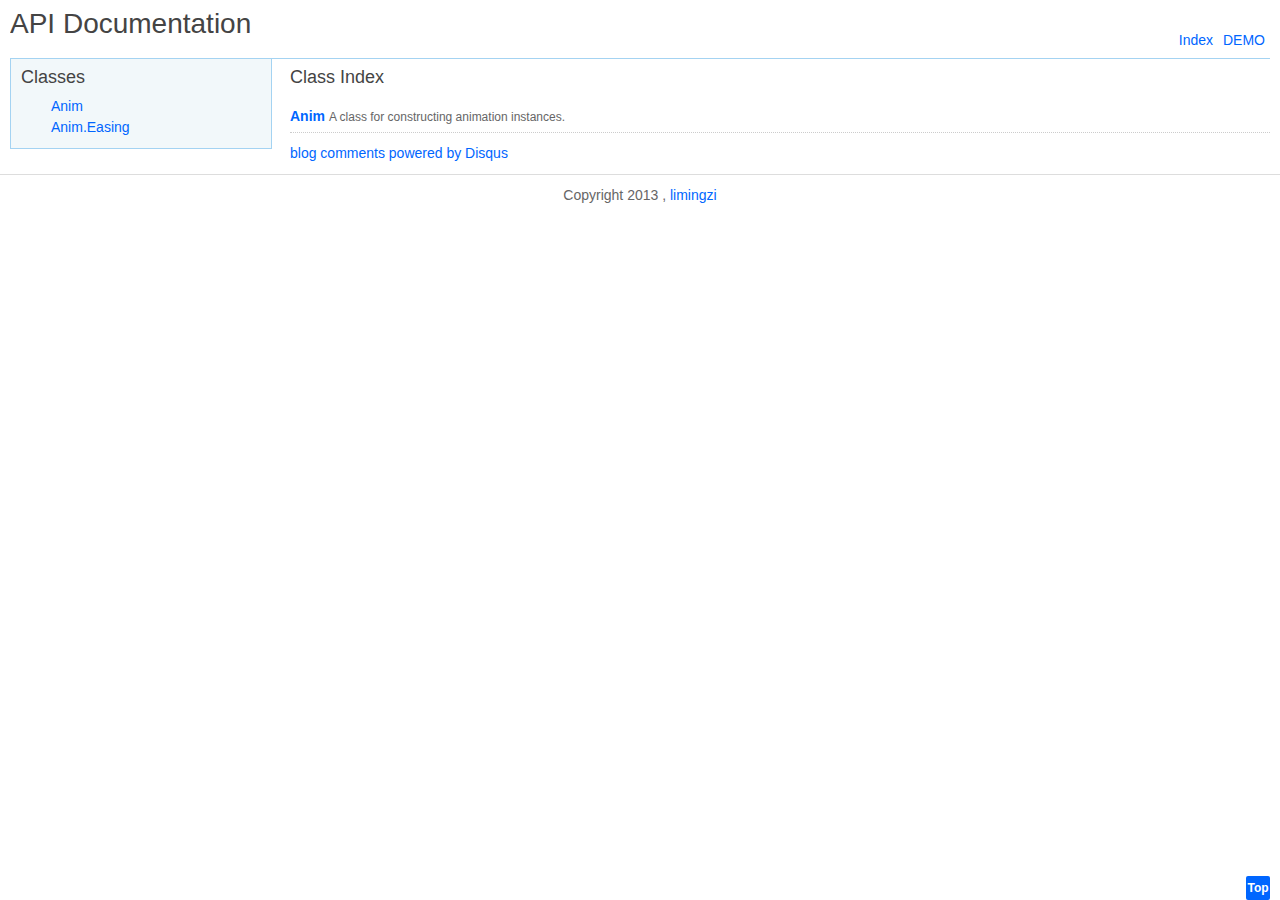
==== src/main/webapp/resource/widget/index.html @ 207ae26a "init project" ====
<!DOCTYPE html>
<html>
<head>
<meta charset="utf-8"/>
<title>API Document</title>
<meta name="generator" content="JsDoc Toolkit"/>
<style>
    /** 清除内外边距 **/
body, h1, h2, h3, h4, h5, h6, hr, p, blockquote, /* structural elements 结构元素 */
dl, dt, dd, ul, ol, li, /* list elements 列表元素 */
pre, /* text formatting elements 文本格式元素 */
form, fieldset, legend, button, input, textarea, /* form elements 表单元素 */
th, td /* table elements 表格元素 */   {
    margin: 0;
    padding: 0;
}

    /** 设置默认字体 **/
body,
button, input, select, textarea /* for ie */   {
    font: 14px/1.5 tahoma, arial, \5b8b\4f53, sans-serif;
}

h1, h2, h3, h4, h5, h6 {
    font-size: 100%;
}

address, cite, dfn, em, var {
    font-style: normal;
}

    /* 将斜体扶正 */
code, kbd, pre, samp {
    font-family: courier new, courier, monospace;
}

    /* 统一等宽字体 */
small {
    font-size: 12px;
}

    /* 小于 12px 的中文很难阅读，让 small 正常化 */

    /** 重置列表元素 **/
ul, ol {
    list-style: none;
}

    /** 重置文本格式元素 **/
a {
    color: #03c;
    text-decoration: none;
}

a:hover {
    text-decoration: underline;
}

sup {
    vertical-align: text-top;
}

    /* 重置，减少对行高的影响 */
sub {
    vertical-align: text-bottom;
}

    /** 重置表单元素 **/
legend {
    color: #000;
}

    /* for ie6 */
fieldset, img {
    border: 0;
}

    /* img 搭车：让链接里的 img 无边框 */
button, input, select, textarea {
    font-size: 100%;
}

    /* 使得表单元素在 ie 下能继承字体大小 */
    /* 注：optgroup 无法扶正 */

    /** 重置表格元素 **/
table {
    border-collapse: collapse;
    border-spacing: 0;
}

    /*************************************************************************************
     * Layout
     *************************************************************************************/

    /* 居中 */
#content {
    margin: 0 10px;
}

    /** 布局基础样式 **/
.col-main {
    float: left;
    width: 100%;
    /* bug fix: 主栏没有内容时，在 Firefox 和 Chrome 等浏览器下，布局不对 */
    min-height: 1px;
}

.col-sub, .col-extra {
    float: left;
    /*position: relative;  按需设置，仅在需要时添加 */
}

    /** 清除浮动 **/
.layout:after, .main-wrap:after, .col-sub:after, .col-extra:after {
    content: '\20';
    display: block;
    height: 0;
    clear: both;
}

.layout, .main-wrap, .col-sub, .col-extra {
    *zoom: 1;
}

    /** 两栏布局 **/
.layout .main-wrap {
    margin-left: 280px;
}

.layout .col-sub {
    width: 260px;
    margin-left: -100%;
}

    /*************************************************************************************
     * JSDoc
     * gray:444, blue:06f, green:0c9, red:930
     *************************************************************************************/

    /* reset for jsDoc */
body {
    color: #444;
}

a {
    color: #06f;
}

h1, h2, h3 {
    margin-bottom: 10px;
    padding: 8px 0;
    font: 18px tahoma, "Microsoft YaHei", sans-serif;;
}

h1 {
    font-size: 28px;
}

dl {
    margin-left: 30px;
}

dt {
    margin-bottom: 5px;
    font-weight: bold;
}

dd {
    margin-bottom: 10px;
    padding-left: 30px;
    font-size: 12px;
}

hr {
    margin: 10px 0;
    height: 0;
    overflow: hidden;
    border: none;
    border-top: 1px dotted #ccc;
}

#header {
    margin: 0 10px;
    border-bottom: 1px solid #a4d3f2;
}

.col-sub {
    border: 1px solid #a4d3f2;
    border-top: none;
    background: #f2f8fa;
}

#footer {
    margin-top: 10px;
    padding: 10px 10px 30px 10px;
    text-align: center;
    color: #666;
    border-top: 1px solid #ddd;
}

.box {
    margin-bottom: 10px;
}

.box-hd h3 {
    margin: 0;
    font-size: 18px;
}

.box-bd {
    padding-left: 30px;
}

.col-sub .box {
    margin: 0 10px 10px 10px;
}

.class-title {
    color: #0c9;
}

.summary-box {
    color: #666;
    font-size: 12px;
}

.param-list .name {
    color: #362e2b;
}

.code {
    margin-top: 10px;
    padding: 6px 10px;
    border-left: 3px solid #0c9;
    background: #edfae5;
}

.attr,
.desc {
    color: #666;
    font-size: 12px;
}

.name {
    color: #930;
}

.detail-list li {
    padding-bottom: 5px;
    margin-bottom: 10px;
    border-bottom: 1px dotted #ccc;
}

.detail-list li li {
    padding-bottom: 0;
    margin-bottom: 0;
    border-bottom: none;
}

.detail-list .title {
    margin-bottom: 10px;
}

.detail-list div.desc {
    margin-left: 30px;
}

.detail-list li .view-source {
    display: none;
    _display: inline;
}

.detail-list li:hover .view-source {
    display: inline;
    font-size: 12px;
}

.go-top {
    position: fixed;
    width: 24px;
    height: 24px;
    bottom: 0;
    right: 10px;
    line-height: 24px;
    text-align: center;
    color: #fff;
    font-size: 12px;
    font-weight: bold;
    background: #06f;
    -moz-border-radius: 2px;
    -khtml-border-radius: 2px;
    -webkit-border-radius: 2px;
    border-radius: 2px;
}

a.go-top:hover,
a.go-top:active {
    text-decoration: none;
}

.navigation {
    float: right;
    margin-top: 30px;
}

.navigation li {
    float: left;
    margin: 0 5px;
}

#header {
    overflow: hidden;
    zoom: 1;
}

.logo {
    float: left;
}

</style>
</head>
<body>
<div id="page">
    <div id="header">
        <h1 class="logo">API Documentation</h1>
        <div class="navigation">
            <ul>
                <li><a href="http://docs.kissyui.com" target="_blank">Index</a></li>
                <li><a href="http://docs.kissyui.com/docs/html/demo/index.html" target="_blank">DEMO</a></li>
            </ul>
        </div>
    </div>
    <div id="content">
        <div class="layout">
            <div class="col-main">
                <div class="main-wrap">
                    <h2 class="classTitle">Class Index</h2>
                    <ul class="list detail-list">
                        <li>
                            <b class="name"><a href="symbols/Anim.html">Anim</a></b>
                            <span class="desc">A class for constructing animation instances.</span>
                        </li>
                    </ul>
                    <div id="disqus_thread"></div>
                    <a href="http://disqus.com" class="dsq-brlink">blog comments powered by <span class="logo-disqus">Disqus</span></a>
                </div>
            </div>
            <div class="col-sub">
                <div class="box">
                    <div class="box-hd">
                        <h3>Classes</h3>
                    </div>
                    <div class="box-bd">
                        <ul class="list class-list">
                            <li><a href="symbols/Anim.html">Anim</a></li>
                            <li><a href="symbols/Anim.Easing.html">Anim.Easing</a></li>
                        </ul>
                    </div>
                </div>

            </div>
        </div>
    </div>
    <div id="footer">
        <div>
            Copyright 2013 , <a href="mailto:qiaomingzi100@gmail.com" target="_blank">limingzi</a>
        </div>
    </div>
    <a class="go-top" href="#page">Top</a>
</body>
</html>
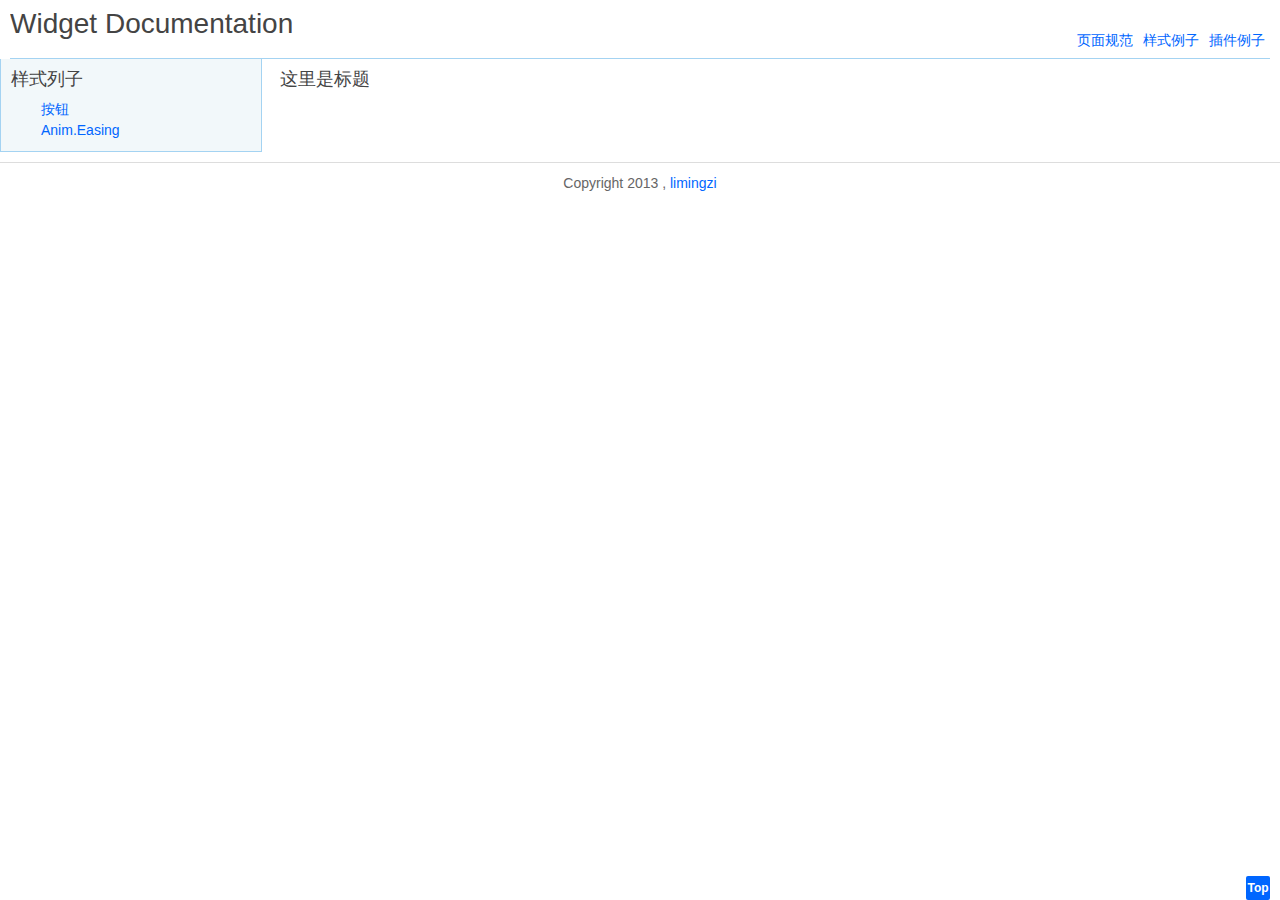
==== commit 1cd0f6a9: "commit empty foler" ====
--- a/src/main/webapp/resource/widget/index.html
+++ b/src/main/webapp/resource/widget/index.html
@@ -1,372 +1,220 @@
 <!DOCTYPE html>
 <html>
 <head>
-<meta charset="utf-8"/>
-<title>API Document</title>
-<meta name="generator" content="JsDoc Toolkit"/>
-<style>
-    /** 清除内外边距 **/
-body, h1, h2, h3, h4, h5, h6, hr, p, blockquote, /* structural elements 结构元素 */
-dl, dt, dd, ul, ol, li, /* list elements 列表元素 */
-pre, /* text formatting elements 文本格式元素 */
-form, fieldset, legend, button, input, textarea, /* form elements 表单元素 */
-th, td /* table elements 表格元素 */   {
-    margin: 0;
-    padding: 0;
-}
-
-    /** 设置默认字体 **/
-body,
-button, input, select, textarea /* for ie */   {
-    font: 14px/1.5 tahoma, arial, \5b8b\4f53, sans-serif;
-}
-
-h1, h2, h3, h4, h5, h6 {
-    font-size: 100%;
-}
-
-address, cite, dfn, em, var {
-    font-style: normal;
-}
-
-    /* 将斜体扶正 */
-code, kbd, pre, samp {
-    font-family: courier new, courier, monospace;
-}
-
-    /* 统一等宽字体 */
-small {
-    font-size: 12px;
-}
-
-    /* 小于 12px 的中文很难阅读，让 small 正常化 */
-
-    /** 重置列表元素 **/
-ul, ol {
-    list-style: none;
-}
-
-    /** 重置文本格式元素 **/
-a {
-    color: #03c;
-    text-decoration: none;
-}
-
-a:hover {
-    text-decoration: underline;
-}
-
-sup {
-    vertical-align: text-top;
-}
-
-    /* 重置，减少对行高的影响 */
-sub {
-    vertical-align: text-bottom;
-}
-
-    /** 重置表单元素 **/
-legend {
-    color: #000;
-}
-
-    /* for ie6 */
-fieldset, img {
-    border: 0;
-}
-
-    /* img 搭车：让链接里的 img 无边框 */
-button, input, select, textarea {
-    font-size: 100%;
-}
-
-    /* 使得表单元素在 ie 下能继承字体大小 */
-    /* 注：optgroup 无法扶正 */
-
-    /** 重置表格元素 **/
-table {
-    border-collapse: collapse;
-    border-spacing: 0;
-}
-
-    /*************************************************************************************
-     * Layout
-     *************************************************************************************/
-
-    /* 居中 */
-#content {
-    margin: 0 10px;
-}
-
-    /** 布局基础样式 **/
-.col-main {
-    float: left;
-    width: 100%;
-    /* bug fix: 主栏没有内容时，在 Firefox 和 Chrome 等浏览器下，布局不对 */
-    min-height: 1px;
-}
-
-.col-sub, .col-extra {
-    float: left;
-    /*position: relative;  按需设置，仅在需要时添加 */
-}
-
-    /** 清除浮动 **/
-.layout:after, .main-wrap:after, .col-sub:after, .col-extra:after {
-    content: '\20';
-    display: block;
-    height: 0;
-    clear: both;
-}
-
-.layout, .main-wrap, .col-sub, .col-extra {
-    *zoom: 1;
-}
-
-    /** 两栏布局 **/
-.layout .main-wrap {
-    margin-left: 280px;
-}
-
-.layout .col-sub {
-    width: 260px;
-    margin-left: -100%;
-}
-
-    /*************************************************************************************
-     * JSDoc
-     * gray:444, blue:06f, green:0c9, red:930
-     *************************************************************************************/
-
-    /* reset for jsDoc */
-body {
-    color: #444;
-}
-
-a {
-    color: #06f;
-}
-
-h1, h2, h3 {
-    margin-bottom: 10px;
-    padding: 8px 0;
-    font: 18px tahoma, "Microsoft YaHei", sans-serif;;
-}
-
-h1 {
-    font-size: 28px;
-}
-
-dl {
-    margin-left: 30px;
-}
-
-dt {
-    margin-bottom: 5px;
-    font-weight: bold;
-}
-
-dd {
-    margin-bottom: 10px;
-    padding-left: 30px;
-    font-size: 12px;
-}
-
-hr {
-    margin: 10px 0;
-    height: 0;
-    overflow: hidden;
-    border: none;
-    border-top: 1px dotted #ccc;
-}
-
-#header {
-    margin: 0 10px;
-    border-bottom: 1px solid #a4d3f2;
-}
-
-.col-sub {
-    border: 1px solid #a4d3f2;
-    border-top: none;
-    background: #f2f8fa;
-}
-
-#footer {
-    margin-top: 10px;
-    padding: 10px 10px 30px 10px;
-    text-align: center;
-    color: #666;
-    border-top: 1px solid #ddd;
-}
-
-.box {
-    margin-bottom: 10px;
-}
-
-.box-hd h3 {
-    margin: 0;
-    font-size: 18px;
-}
-
-.box-bd {
-    padding-left: 30px;
-}
-
-.col-sub .box {
-    margin: 0 10px 10px 10px;
-}
-
-.class-title {
-    color: #0c9;
-}
-
-.summary-box {
-    color: #666;
-    font-size: 12px;
-}
-
-.param-list .name {
-    color: #362e2b;
-}
-
-.code {
-    margin-top: 10px;
-    padding: 6px 10px;
-    border-left: 3px solid #0c9;
-    background: #edfae5;
-}
-
-.attr,
-.desc {
-    color: #666;
-    font-size: 12px;
-}
-
-.name {
-    color: #930;
-}
-
-.detail-list li {
-    padding-bottom: 5px;
-    margin-bottom: 10px;
-    border-bottom: 1px dotted #ccc;
-}
-
-.detail-list li li {
-    padding-bottom: 0;
-    margin-bottom: 0;
-    border-bottom: none;
-}
-
-.detail-list .title {
-    margin-bottom: 10px;
-}
-
-.detail-list div.desc {
-    margin-left: 30px;
-}
-
-.detail-list li .view-source {
-    display: none;
-    _display: inline;
-}
-
-.detail-list li:hover .view-source {
-    display: inline;
-    font-size: 12px;
-}
-
-.go-top {
-    position: fixed;
-    width: 24px;
-    height: 24px;
-    bottom: 0;
-    right: 10px;
-    line-height: 24px;
-    text-align: center;
-    color: #fff;
-    font-size: 12px;
-    font-weight: bold;
-    background: #06f;
-    -moz-border-radius: 2px;
-    -khtml-border-radius: 2px;
-    -webkit-border-radius: 2px;
-    border-radius: 2px;
-}
-
-a.go-top:hover,
-a.go-top:active {
-    text-decoration: none;
-}
-
-.navigation {
-    float: right;
-    margin-top: 30px;
-}
-
-.navigation li {
-    float: left;
-    margin: 0 5px;
-}
-
-#header {
-    overflow: hidden;
-    zoom: 1;
-}
-
-.logo {
-    float: left;
-}
-
-</style>
+    <meta charset="utf-8"/>
+    <title>API Document</title>
+    <meta name="generator" content="JsDoc Toolkit"/>
+    <style>
+            /** 清除内外边距 **/
+        body, h1, h2, h3, h4, h5, h6, hr, p, blockquote, /* structural elements 结构元素 */
+        dl, dt, dd, ul, ol, li, /* list elements 列表元素 */
+        pre, /* text formatting elements 文本格式元素 */
+        form, fieldset, legend, button, input, textarea, /* form elements 表单元素 */
+        th, td /* table elements 表格元素 */ {
+            margin: 0;
+            padding: 0;
+        }
+
+            /** 设置默认字体 **/
+        body,
+        button, input, select, textarea /* for ie */ {
+            font: 14px/1.5 tahoma, arial, \5b8b\4f53, sans-serif;
+        }
+        h1, h2, h3, h4, h5, h6 { font-size: 100%; }
+        address, cite, dfn, em, var { font-style: normal; } /* 将斜体扶正 */
+        code, kbd, pre, samp { font-family: courier new, courier, monospace; } /* 统一等宽字体 */
+        small { font-size: 12px; } /* 小于 12px 的中文很难阅读，让 small 正常化 */
+
+            /** 重置列表元素 **/
+        ul, ol { list-style: none; }
+
+            /** 重置文本格式元素 **/
+        a {color:#03c;text-decoration: none; }
+        a:hover { text-decoration: underline; }
+
+        sup { vertical-align: text-top; } /* 重置，减少对行高的影响 */
+        sub { vertical-align: text-bottom; }
+
+            /** 重置表单元素 **/
+        legend { color: #000; } /* for ie6 */
+        fieldset, img { border: 0; } /* img 搭车：让链接里的 img 无边框 */
+        button, input, select, textarea { font-size: 100%; } /* 使得表单元素在 ie 下能继承字体大小 */
+            /* 注：optgroup 无法扶正 */
+
+            /** 重置表格元素 **/
+        table { border-collapse: collapse; border-spacing: 0; }
+
+            /*************************************************************************************
+             * Layout
+             *************************************************************************************/
+
+            /* 居中 */
+        #content{
+            margin:0 10px;
+        }
+
+            /** 布局基础样式 **/
+        .col-main {
+            float: left;
+            width: 100%;
+            /* bug fix: 主栏没有内容时，在 Firefox 和 Chrome 等浏览器下，布局不对 */
+            min-height: 1px;
+        }
+        .col-sub, .col-extra {
+            float: left;
+            /*position: relative;  按需设置，仅在需要时添加 */
+        }
+
+            /** 清除浮动 **/
+        .layout:after, .main-wrap:after, .col-sub:after, .col-extra:after {
+            content: '\20';
+            display: block;
+            height: 0;
+            clear: both;
+        }
+        .layout, .main-wrap, .col-sub, .col-extra {
+            *zoom: 1;
+        }
+
+            /** 两栏布局 **/
+        .layout .main-wrap { margin-left: 280px; }
+        .layout .col-sub { width: 260px; margin-left: -100%; }
+
+            /*************************************************************************************
+             * JSDoc
+             * gray:444, blue:06f, green:0c9, red:930
+             *************************************************************************************/
+
+            /* reset for jsDoc */
+        body{color:#444;}
+        a{color: #06f;}
+        h1,h2,h3{margin-bottom:10px;padding:8px 0;font:18px tahoma, "Microsoft YaHei", sans-serif;;}
+        h1{font-size:28px;}
+        dl{margin-left:30px;}
+        dt{margin-bottom:5px;font-weight:bold;}
+        dd{margin-bottom:10px;padding-left:30px;font-size:12px;}
+        hr{margin:10px 0;height:0;overflow:hidden;border:none;border-top:1px dotted #ccc;}
+
+        #header{margin:0 10px;border-bottom: 1px solid #a4d3f2;}
+        .col-sub{border: 1px solid #a4d3f2;border-top:none;background:#f2f8fa;}
+        #footer{margin-top:10px;padding:10px 10px 30px 10px;text-align:center;color:#666;border-top:1px solid #ddd;}
+
+        .box{margin-bottom:10px;}
+        .box-hd h3{margin:0;font-size:18px;}
+        .box-bd{padding-left:30px;}
+
+        .col-sub .box{margin:0 10px 10px 10px;}
+
+        .class-title{color:#0c9;}
+        .summary-box{color:#666;font-size:12px;}
+        .param-list .name{color:#362e2b;}
+        .code{margin-top:10px;padding:6px 10px;border-left:3px solid #0c9;background:#edfae5;}
+        .attr,
+        .desc{color:#666;font-size:12px;}
+        .name{color:#930;}
+
+        .detail-list li{padding-bottom:5px;margin-bottom:10px;border-bottom:1px dotted #ccc;}
+        .detail-list li li{padding-bottom:0;margin-bottom:0;border-bottom:none;}
+        .detail-list .title{margin-bottom:10px;}
+        .detail-list div.desc{margin-left:30px;}
+
+        .detail-list li .view-source{display:none;_display:inline;}
+        .detail-list li:hover .view-source{display:inline;font-size:12px;}
+
+        .go-top{position:fixed;width:24px;height:24px;bottom:0;right:10px;line-height:24px;text-align:center;color:#fff;font-size:12px;font-weight:bold;background:#06f;
+            -moz-border-radius: 2px;
+            -khtml-border-radius: 2px;
+            -webkit-border-radius: 2px;
+            border-radius: 2px;
+        }
+        a.go-top:hover,
+        a.go-top:active{text-decoration:none;}
+
+        .navigation {
+            float:right;
+            margin-top:30px;
+        }
+
+        .navigation li {
+            float:left;
+            margin:0 5px;
+        }
+
+        #header {
+            overflow:hidden;
+            zoom:1;
+        }
+
+        .logo {
+            float:left;
+        }
+    </style>
 </head>
 <body>
 <div id="page">
+    <!--顶部导航 start-->
     <div id="header">
-        <h1 class="logo">API Documentation</h1>
+        <h1 class="logo">Widget Documentation</h1>
         <div class="navigation">
             <ul>
-                <li><a href="http://docs.kissyui.com" target="_blank">Index</a></li>
-                <li><a href="http://docs.kissyui.com/docs/html/demo/index.html" target="_blank">DEMO</a></li>
+                <li><a href="page-norm.html" target="_blank">页面规范</a></li>
+                <li><a href="css-norm.html" target="_blank">样式例子</a></li>
+                <li><a href="demo/components.html" >插件例子</a></li>
             </ul>
         </div>
     </div>
-    <div id="content">
+    <!--顶部导航 end-->
+    <!--内容体 start-->
+    <div id="mainContainer">
         <div class="layout">
+            <!--右边栏目-->
             <div class="col-main">
                 <div class="main-wrap">
-                    <h2 class="classTitle">Class Index</h2>
-                    <ul class="list detail-list">
-                        <li>
-                            <b class="name"><a href="symbols/Anim.html">Anim</a></b>
-                            <span class="desc">A class for constructing animation instances.</span>
-                        </li>
-                    </ul>
-                    <div id="disqus_thread"></div>
-                    <a href="http://disqus.com" class="dsq-brlink">blog comments powered by <span class="logo-disqus">Disqus</span></a>
+                    <h2 class="classTitle">这里是标题</h2>
+                    <div id="rightContainer"></div>
                 </div>
             </div>
+            <!-- 左边导航-->
             <div class="col-sub">
                 <div class="box">
                     <div class="box-hd">
-                        <h3>Classes</h3>
+                        <h3>样式列子</h3>
                     </div>
                     <div class="box-bd">
                         <ul class="list class-list">
-                            <li><a href="symbols/Anim.html">Anim</a></li>
-                            <li><a href="symbols/Anim.Easing.html">Anim.Easing</a></li>
+                            <li><a href="page-norm.html">按钮</a></li>
+                            <li><a href="css-norm.html">Anim.Easing</a></li>
                         </ul>
                     </div>
                 </div>
-
             </div>
         </div>
     </div>
+    <!--内容体 end-->
+
+    <!--底部 start-->
     <div id="footer">
         <div>
             Copyright 2013 , <a href="mailto:qiaomingzi100@gmail.com" target="_blank">limingzi</a>
         </div>
     </div>
     <a class="go-top" href="#page">Top</a>
+
+    <!--底部 end-->
+</div>
+<!---let javascriipt in here-->
+<script src="/resource/assets/jquery/1.9.1/jquery-1.9.1.min.js"></script>
+<script src="/resource/assets/google-code-prettify/prettify.js"></script>
+<script type="text/javascript">
+    var mainContainer = $("#mainContainer");
+    var rightContainer = $("#rightContainer");
+    $(".class-list > li").click(function(){
+        var url = $(this).attr("href");
+        if(url != undefined || url != "") {
+            rightContainer.load(url);
+        }
+        return false;
+    });
+</script>
 </body>
 </html>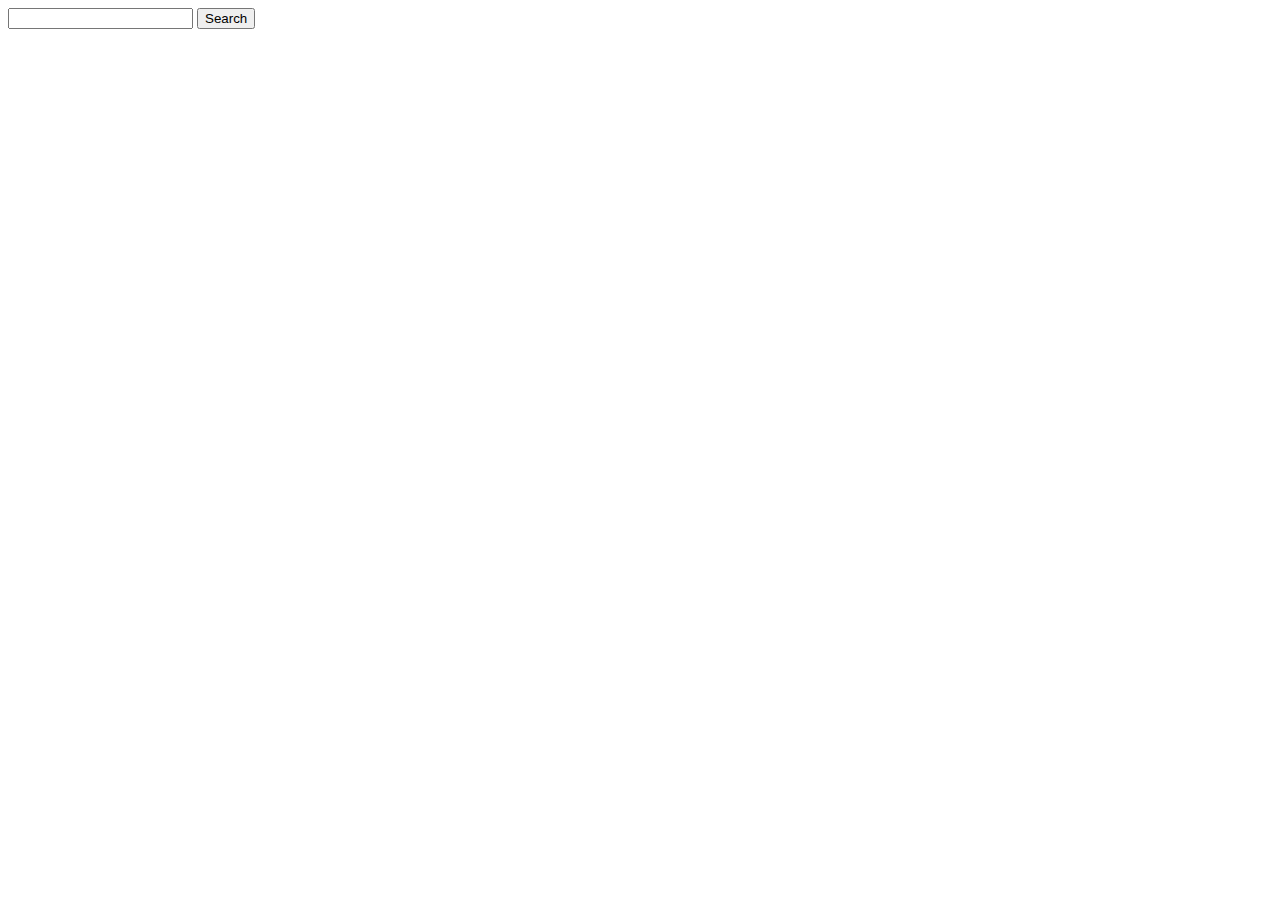
==== commit f9a6f011: "edit widget" ====
--- a/src/main/webapp/resource/widget/index.html
+++ b/src/main/webapp/resource/widget/index.html
@@ -1,220 +1,22 @@
 <!DOCTYPE html>
-<html>
+<html lang="en">
 <head>
-    <meta charset="utf-8"/>
-    <title>API Document</title>
-    <meta name="generator" content="JsDoc Toolkit"/>
-    <style>
-            /** 清除内外边距 **/
-        body, h1, h2, h3, h4, h5, h6, hr, p, blockquote, /* structural elements 结构元素 */
-        dl, dt, dd, ul, ol, li, /* list elements 列表元素 */
-        pre, /* text formatting elements 文本格式元素 */
-        form, fieldset, legend, button, input, textarea, /* form elements 表单元素 */
-        th, td /* table elements 表格元素 */ {
-            margin: 0;
-            padding: 0;
-        }
-
-            /** 设置默认字体 **/
-        body,
-        button, input, select, textarea /* for ie */ {
-            font: 14px/1.5 tahoma, arial, \5b8b\4f53, sans-serif;
-        }
-        h1, h2, h3, h4, h5, h6 { font-size: 100%; }
-        address, cite, dfn, em, var { font-style: normal; } /* 将斜体扶正 */
-        code, kbd, pre, samp { font-family: courier new, courier, monospace; } /* 统一等宽字体 */
-        small { font-size: 12px; } /* 小于 12px 的中文很难阅读，让 small 正常化 */
-
-            /** 重置列表元素 **/
-        ul, ol { list-style: none; }
-
-            /** 重置文本格式元素 **/
-        a {color:#03c;text-decoration: none; }
-        a:hover { text-decoration: underline; }
-
-        sup { vertical-align: text-top; } /* 重置，减少对行高的影响 */
-        sub { vertical-align: text-bottom; }
-
-            /** 重置表单元素 **/
-        legend { color: #000; } /* for ie6 */
-        fieldset, img { border: 0; } /* img 搭车：让链接里的 img 无边框 */
-        button, input, select, textarea { font-size: 100%; } /* 使得表单元素在 ie 下能继承字体大小 */
-            /* 注：optgroup 无法扶正 */
-
-            /** 重置表格元素 **/
-        table { border-collapse: collapse; border-spacing: 0; }
-
-            /*************************************************************************************
-             * Layout
-             *************************************************************************************/
-
-            /* 居中 */
-        #content{
-            margin:0 10px;
-        }
-
-            /** 布局基础样式 **/
-        .col-main {
-            float: left;
-            width: 100%;
-            /* bug fix: 主栏没有内容时，在 Firefox 和 Chrome 等浏览器下，布局不对 */
-            min-height: 1px;
-        }
-        .col-sub, .col-extra {
-            float: left;
-            /*position: relative;  按需设置，仅在需要时添加 */
-        }
-
-            /** 清除浮动 **/
-        .layout:after, .main-wrap:after, .col-sub:after, .col-extra:after {
-            content: '\20';
-            display: block;
-            height: 0;
-            clear: both;
-        }
-        .layout, .main-wrap, .col-sub, .col-extra {
-            *zoom: 1;
-        }
-
-            /** 两栏布局 **/
-        .layout .main-wrap { margin-left: 280px; }
-        .layout .col-sub { width: 260px; margin-left: -100%; }
-
-            /*************************************************************************************
-             * JSDoc
-             * gray:444, blue:06f, green:0c9, red:930
-             *************************************************************************************/
-
-            /* reset for jsDoc */
-        body{color:#444;}
-        a{color: #06f;}
-        h1,h2,h3{margin-bottom:10px;padding:8px 0;font:18px tahoma, "Microsoft YaHei", sans-serif;;}
-        h1{font-size:28px;}
-        dl{margin-left:30px;}
-        dt{margin-bottom:5px;font-weight:bold;}
-        dd{margin-bottom:10px;padding-left:30px;font-size:12px;}
-        hr{margin:10px 0;height:0;overflow:hidden;border:none;border-top:1px dotted #ccc;}
-
-        #header{margin:0 10px;border-bottom: 1px solid #a4d3f2;}
-        .col-sub{border: 1px solid #a4d3f2;border-top:none;background:#f2f8fa;}
-        #footer{margin-top:10px;padding:10px 10px 30px 10px;text-align:center;color:#666;border-top:1px solid #ddd;}
-
-        .box{margin-bottom:10px;}
-        .box-hd h3{margin:0;font-size:18px;}
-        .box-bd{padding-left:30px;}
-
-        .col-sub .box{margin:0 10px 10px 10px;}
-
-        .class-title{color:#0c9;}
-        .summary-box{color:#666;font-size:12px;}
-        .param-list .name{color:#362e2b;}
-        .code{margin-top:10px;padding:6px 10px;border-left:3px solid #0c9;background:#edfae5;}
-        .attr,
-        .desc{color:#666;font-size:12px;}
-        .name{color:#930;}
-
-        .detail-list li{padding-bottom:5px;margin-bottom:10px;border-bottom:1px dotted #ccc;}
-        .detail-list li li{padding-bottom:0;margin-bottom:0;border-bottom:none;}
-        .detail-list .title{margin-bottom:10px;}
-        .detail-list div.desc{margin-left:30px;}
-
-        .detail-list li .view-source{display:none;_display:inline;}
-        .detail-list li:hover .view-source{display:inline;font-size:12px;}
-
-        .go-top{position:fixed;width:24px;height:24px;bottom:0;right:10px;line-height:24px;text-align:center;color:#fff;font-size:12px;font-weight:bold;background:#06f;
-            -moz-border-radius: 2px;
-            -khtml-border-radius: 2px;
-            -webkit-border-radius: 2px;
-            border-radius: 2px;
-        }
-        a.go-top:hover,
-        a.go-top:active{text-decoration:none;}
-
-        .navigation {
-            float:right;
-            margin-top:30px;
-        }
-
-        .navigation li {
-            float:left;
-            margin:0 5px;
-        }
-
-        #header {
-            overflow:hidden;
-            zoom:1;
-        }
-
-        .logo {
-            float:left;
-        }
-    </style>
+    <meta charset="utf-8">
+    <title>基础CSS · Twitter Bootstrap中文版/中文翻译</title>
+    <meta http-equiv="X-UA-Compatible" content="IE=EmulateIE9">
+    <meta name="viewport" content="width=device-width, initial-scale=1.0">
+    <meta name="description" content="">
+    <meta name="author" content="">
+    <base href="${pageContext.request.contextPath}">
+    <!-- Le styles -->
+    <link href="/PortalSite/resource/themes/base/bootstrap.css?t=1" rel="stylesheet">
 </head>
-<body>
-<div id="page">
-    <!--顶部导航 start-->
-    <div id="header">
-        <h1 class="logo">Widget Documentation</h1>
-        <div class="navigation">
-            <ul>
-                <li><a href="page-norm.html" target="_blank">页面规范</a></li>
-                <li><a href="css-norm.html" target="_blank">样式例子</a></li>
-                <li><a href="demo/components.html" >插件例子</a></li>
-            </ul>
-        </div>
-    </div>
-    <!--顶部导航 end-->
-    <!--内容体 start-->
-    <div id="mainContainer">
-        <div class="layout">
-            <!--右边栏目-->
-            <div class="col-main">
-                <div class="main-wrap">
-                    <h2 class="classTitle">这里是标题</h2>
-                    <div id="rightContainer"></div>
-                </div>
-            </div>
-            <!-- 左边导航-->
-            <div class="col-sub">
-                <div class="box">
-                    <div class="box-hd">
-                        <h3>样式列子</h3>
-                    </div>
-                    <div class="box-bd">
-                        <ul class="list class-list">
-                            <li><a href="page-norm.html">按钮</a></li>
-                            <li><a href="css-norm.html">Anim.Easing</a></li>
-                        </ul>
-                    </div>
-                </div>
-            </div>
-        </div>
-    </div>
-    <!--内容体 end-->
-
-    <!--底部 start-->
-    <div id="footer">
-        <div>
-            Copyright 2013 , <a href="mailto:qiaomingzi100@gmail.com" target="_blank">limingzi</a>
-        </div>
-    </div>
-    <a class="go-top" href="#page">Top</a>
-
-    <!--底部 end-->
+<body >
+<div class="container">
+    <form class="form-search">
+        <input type="text" class="input-medium search-query">
+        <button type="submit" class="btn">Search</button>
+    </form>
 </div>
-<!---let javascriipt in here-->
-<script src="/resource/assets/jquery/1.9.1/jquery-1.9.1.min.js"></script>
-<script src="/resource/assets/google-code-prettify/prettify.js"></script>
-<script type="text/javascript">
-    var mainContainer = $("#mainContainer");
-    var rightContainer = $("#rightContainer");
-    $(".class-list > li").click(function(){
-        var url = $(this).attr("href");
-        if(url != undefined || url != "") {
-            rightContainer.load(url);
-        }
-        return false;
-    });
-</script>
 </body>
-</html>+</html>
